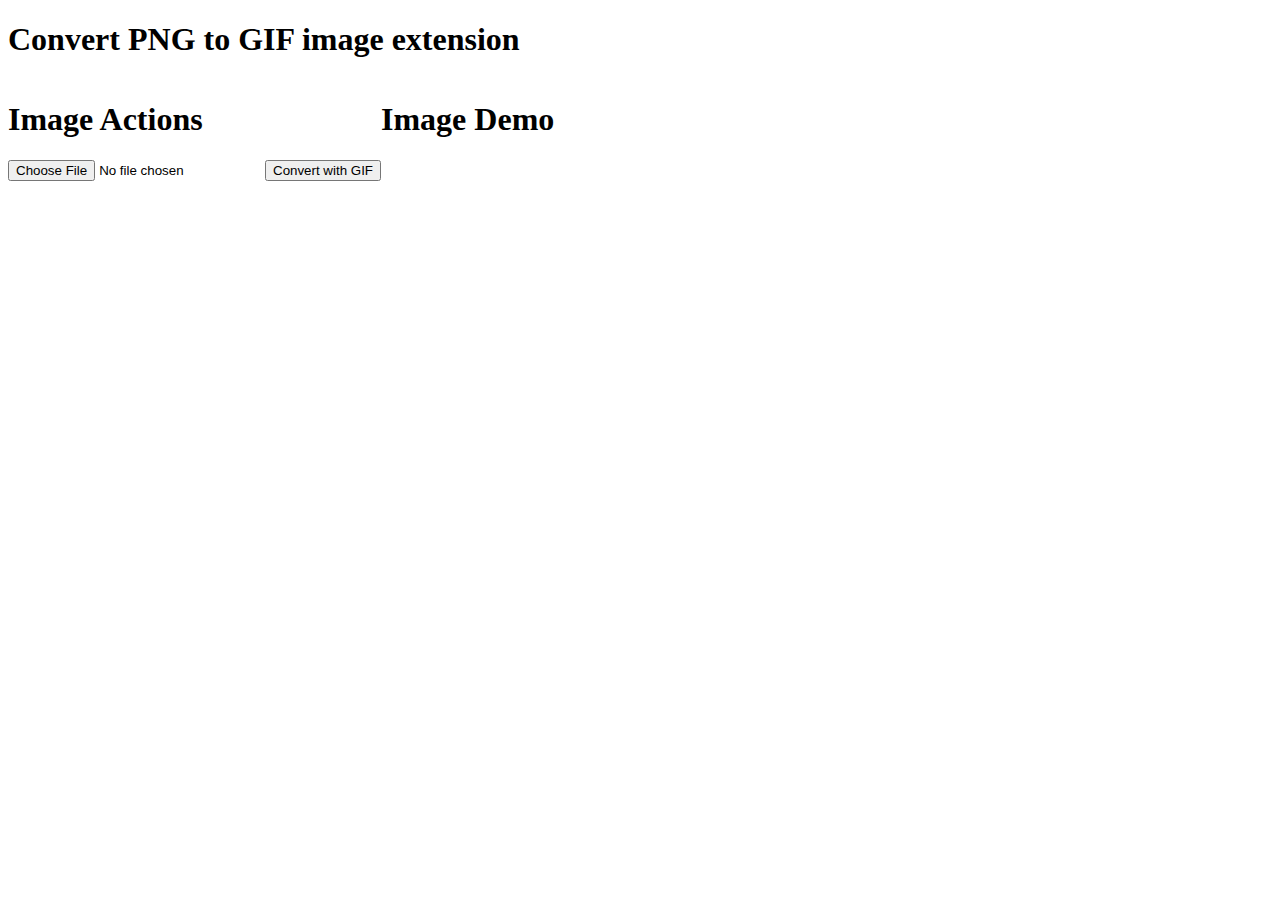
==== PNG_to_GIF/index.html @ 00bc6ce2 "html code" ====
<!DOCTYPE html>
<html lang="en">

<head>
    <meta charset="UTF-8">
    <meta name="viewport" content="width=device-width, initial-scale=1.0">
    <title>PNG to GIF</title>
</head>

<body>
    <div>
        <h1>Convert PNG to GIF image extension</h1>
    </div>
    <div style="display: flex;">
        <div id="imgAction">
            <h1>Image Actions</h1>
            <input type="file" id="fileInput" onchange="handleFileSelect()" accept=".png" />
            <button id="gif" onclick="convertToGif()">Convert with GIF</button>
        </div>

        <div id="imgdemo">
            <h1>Image Demo</h1>
        </div>
    </div>
</body>

</html>
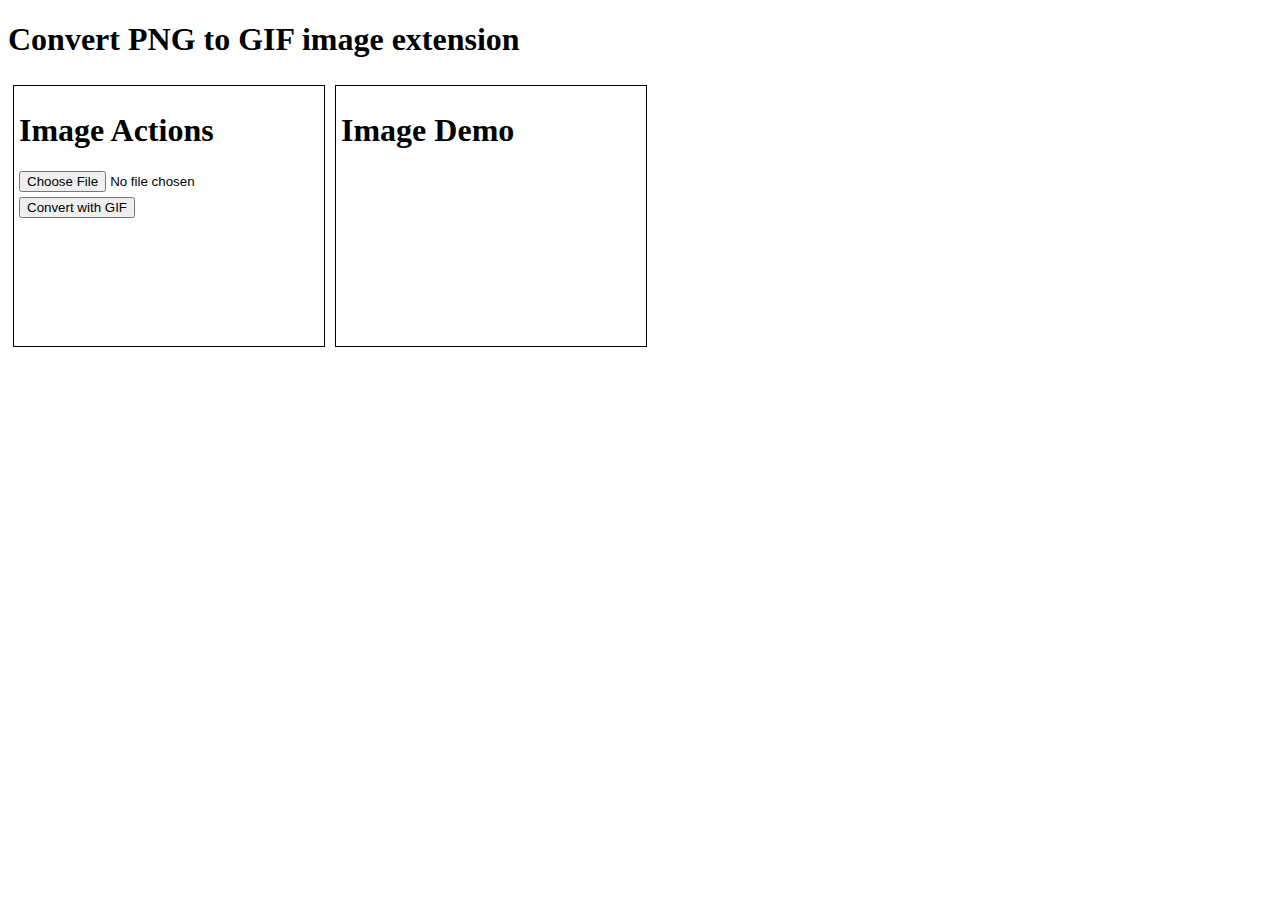
==== commit dcf65409: "add css and javascript" ====
--- a/PNG_to_GIF/index.html
+++ b/PNG_to_GIF/index.html
@@ -5,6 +5,7 @@
     <meta charset="UTF-8">
     <meta name="viewport" content="width=device-width, initial-scale=1.0">
     <title>PNG to GIF</title>
+    <link rel="stylesheet" href="style.css">
 </head>
 
 <body>
@@ -22,6 +23,7 @@
             <h1>Image Demo</h1>
         </div>
     </div>
+    <script src="script.js"></script>
 </body>
 
 </html>--- a/PNG_to_GIF/style.css
+++ b/PNG_to_GIF/style.css
@@ -0,0 +1,12 @@
+#imgAction,
+#imgdemo {
+    width: 300px;
+    height: 250px;
+    border: 1px solid;
+    margin: 5px;
+    padding: 5px;
+}
+
+#gif {
+    margin-top: 5px;
+}